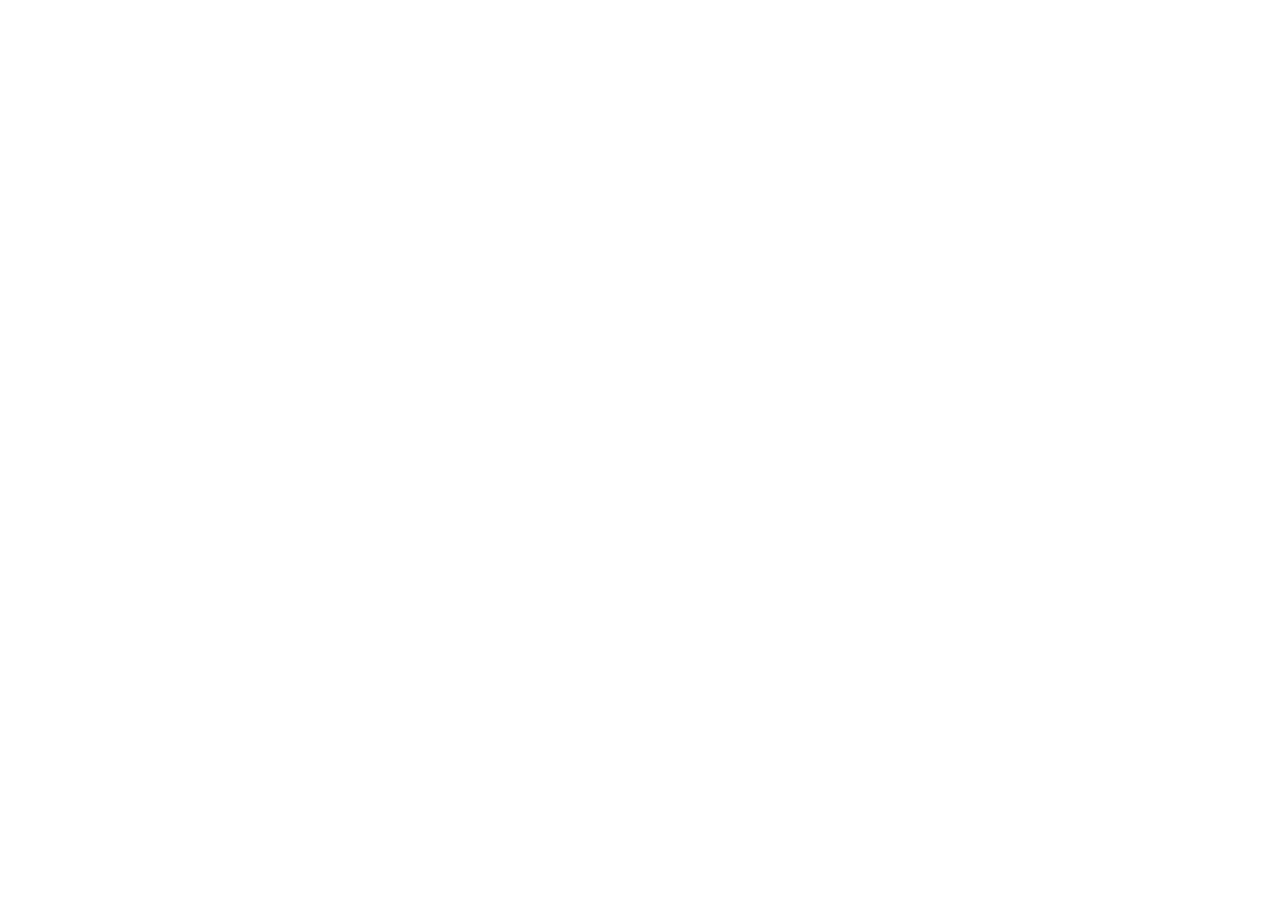
==== index.html @ 93644158 "Add workflows to build page and clean repo" ====
<!DOCTYPE html>
<html lang="en">
<head>
    <meta charset="UTF-8">
    <meta name="viewport" content="width=device-width, initial-scale=1.0">
    <title>Online Editor Staging</title>
</head>

<body>
</body>
</html>
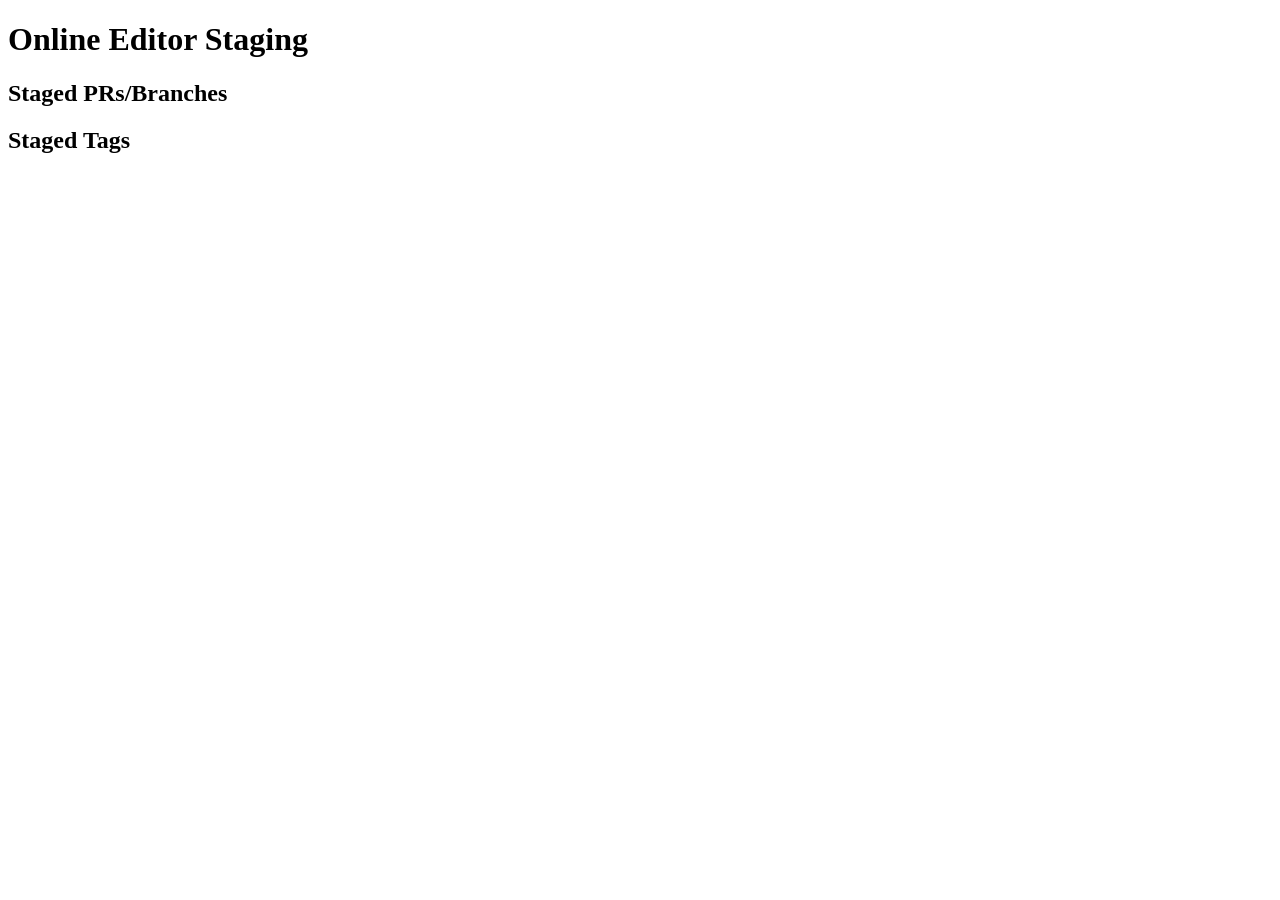
==== commit 18154ad1: "Update index.js [skip ci]" ====
--- a/index.html
+++ b/index.html
@@ -7,5 +7,19 @@
 </head>
 
 <body>
+<h1>Online Editor Staging</h1>
+<h2>Staged PRs/Branches</h2>
+<div id="branch-container">
+<ul>
+
+
+</ul>
+</div>
+<h2>Staged Tags</h2>
+<div id="tag-container">
+<ul>
+
+</ul>
+</div>
 </body>
 </html>
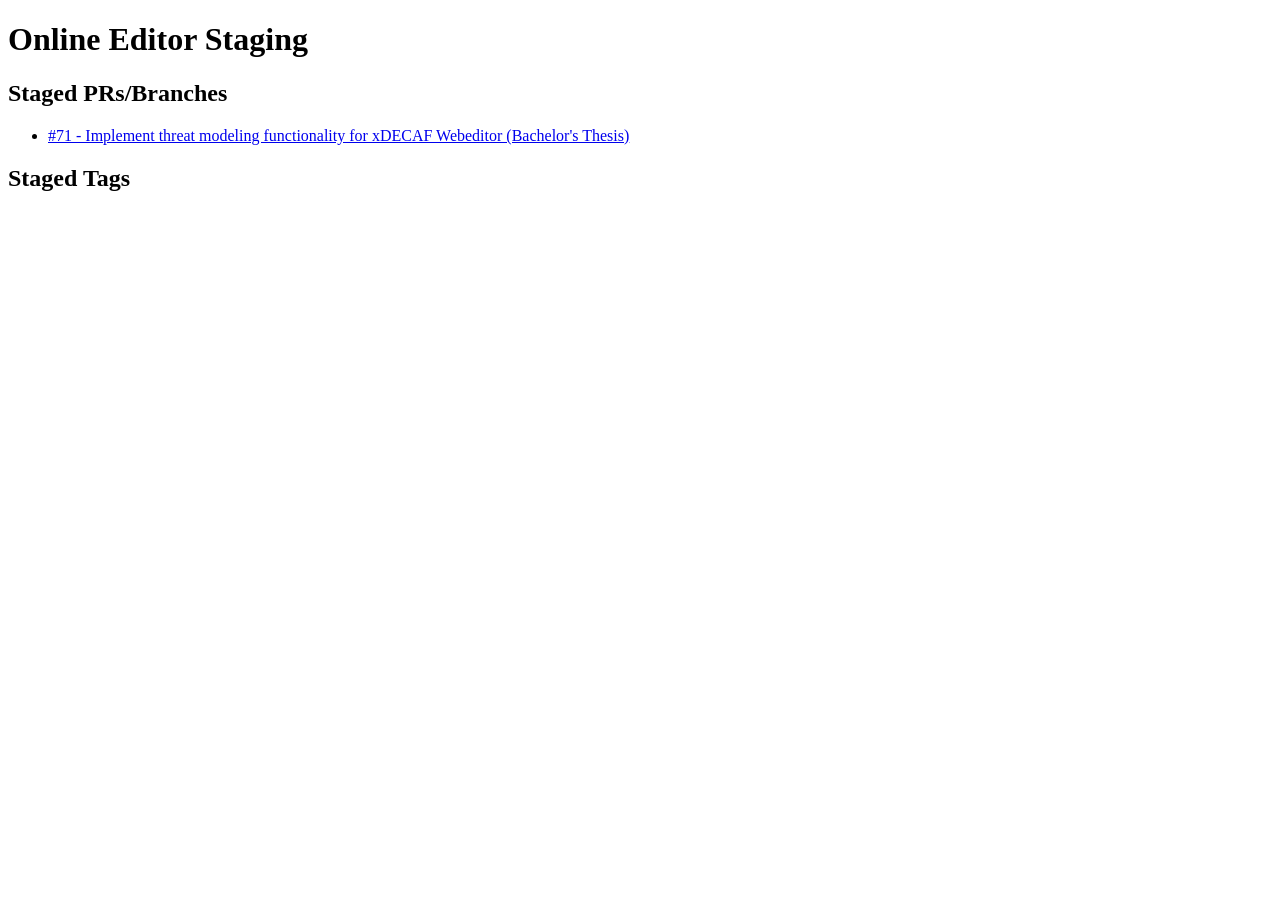
==== commit eac1bb4e: "Update index.js [skip ci]" ====
--- a/index.html
+++ b/index.html
@@ -11,7 +11,7 @@
 <h2>Staged PRs/Branches</h2>
 <div id="branch-container">
 <ul>
-
+<li><a href="prs/71/">#71 - Implement threat modeling functionality for xDECAF Webeditor (Bachelor's Thesis)</a></li>
 
 </ul>
 </div>
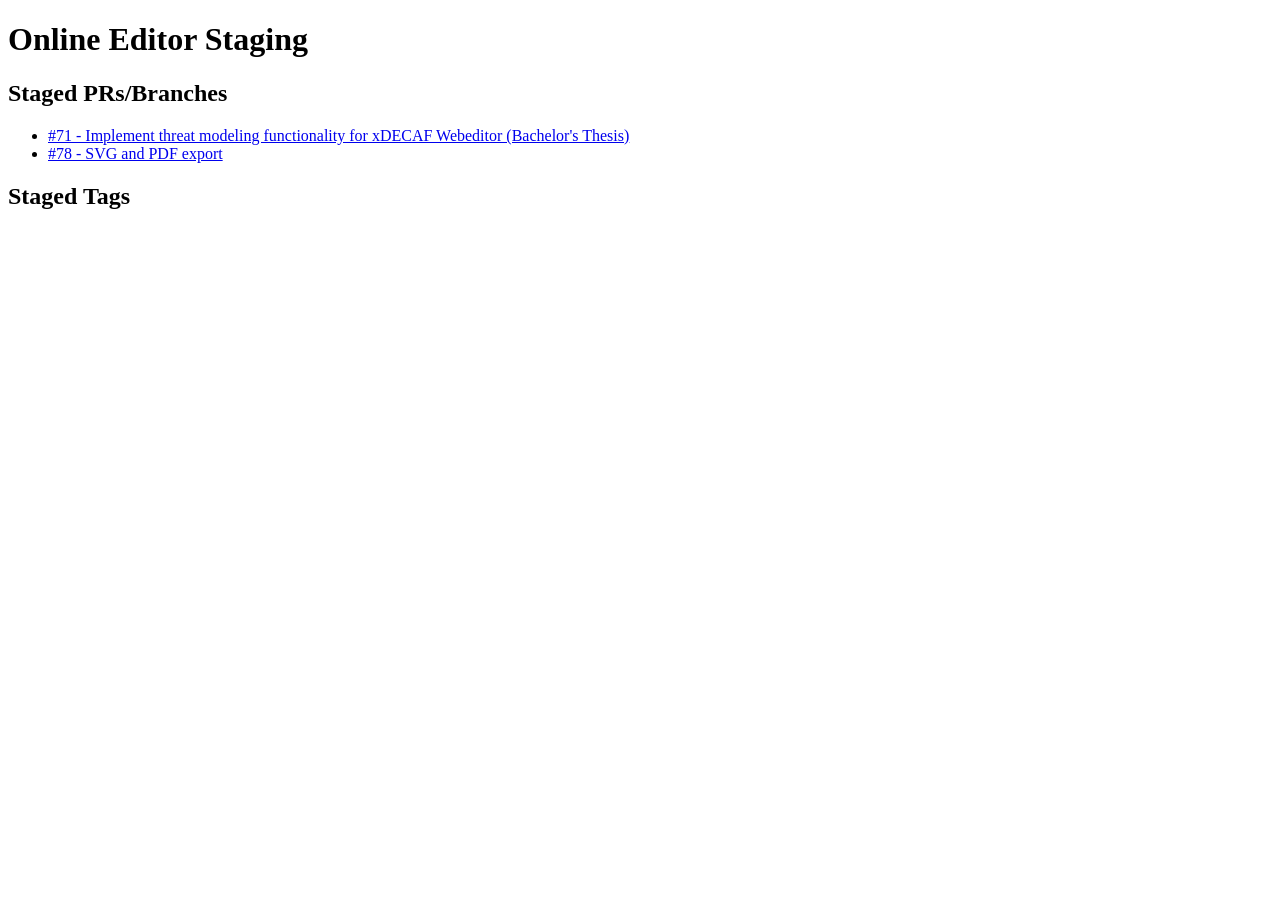
==== commit dce4b19d: "Update index.js [skip ci]" ====
--- a/index.html
+++ b/index.html
@@ -11,7 +11,7 @@
 <h2>Staged PRs/Branches</h2>
 <div id="branch-container">
 <ul>
-<li><a href="prs/71/">#71 - Implement threat modeling functionality for xDECAF Webeditor (Bachelor's Thesis)</a></li>
+<li><a href="prs/71/">#71 - Implement threat modeling functionality for xDECAF Webeditor (Bachelor's Thesis)</a></li><li><a href="prs/78/">#78 - SVG and PDF export</a></li>
 
 </ul>
 </div>
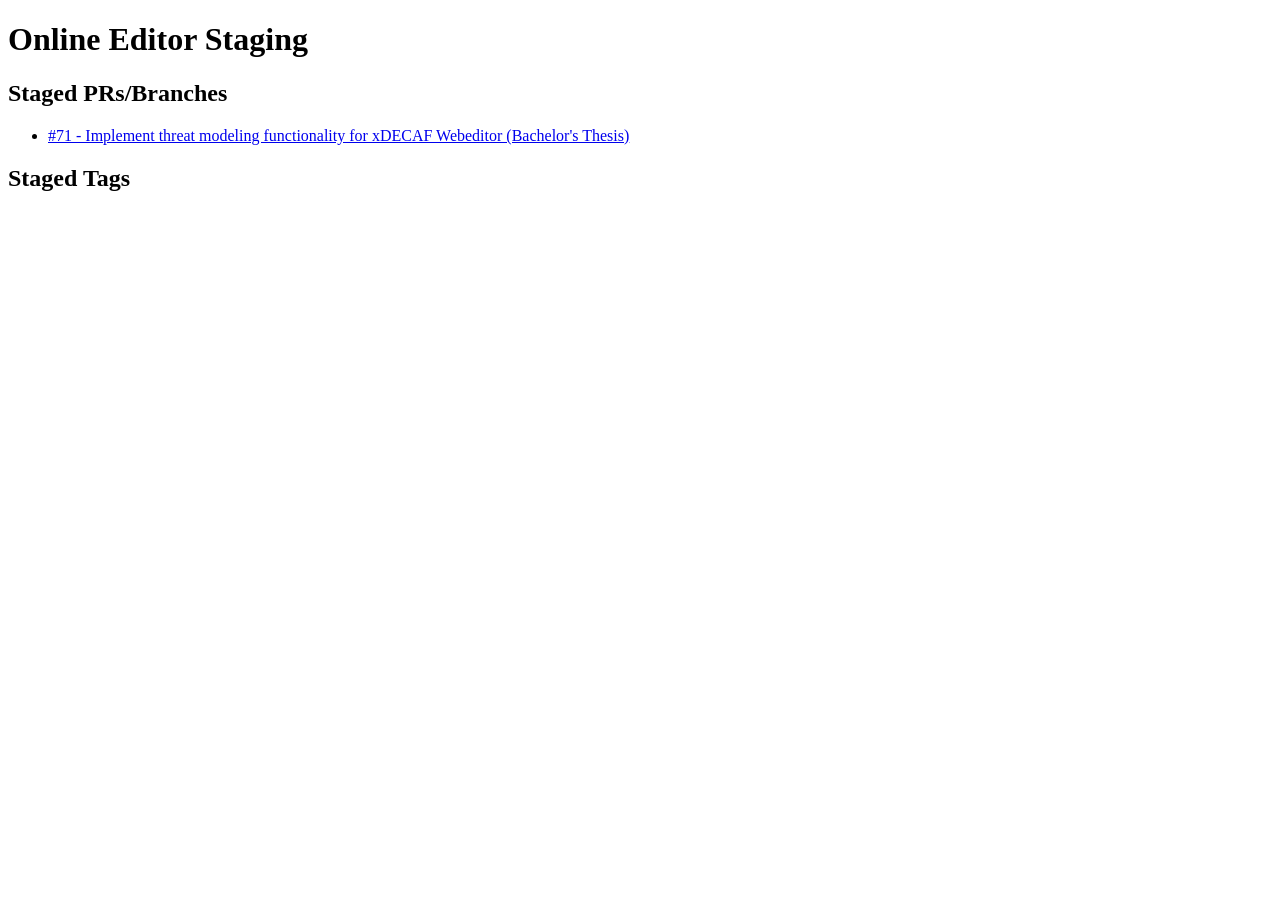
==== commit b4c20eec: "clean unused folders [skip ci]" ====
--- a/index.html
+++ b/index.html
@@ -11,7 +11,7 @@
 <h2>Staged PRs/Branches</h2>
 <div id="branch-container">
 <ul>
-<li><a href="prs/71/">#71 - Implement threat modeling functionality for xDECAF Webeditor (Bachelor's Thesis)</a></li><li><a href="prs/78/">#78 - SVG and PDF export</a></li>
+<li><a href="prs/71/">#71 - Implement threat modeling functionality for xDECAF Webeditor (Bachelor's Thesis)</a></li>
 
 </ul>
 </div>
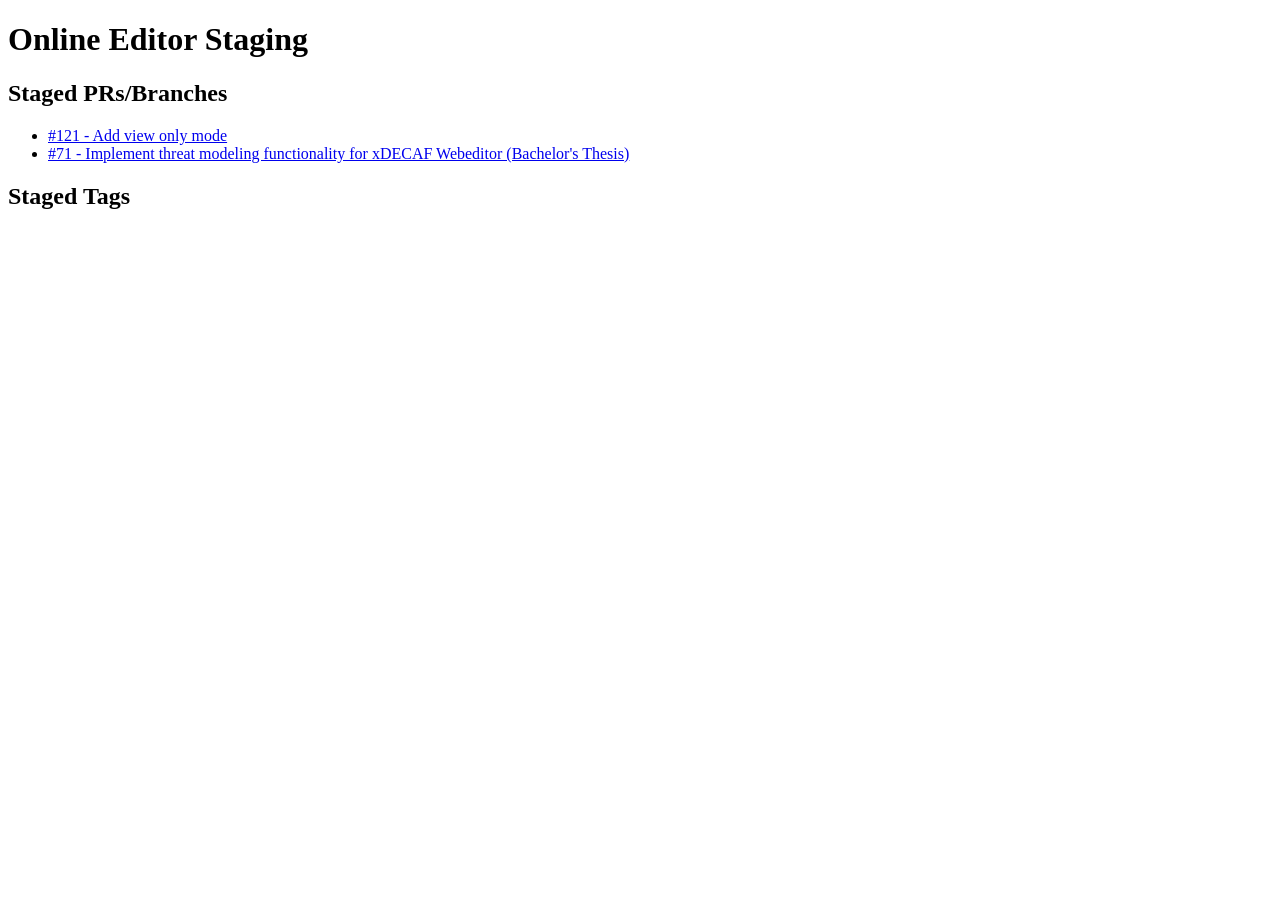
==== commit 082d9e22: "Update index.js [skip ci]" ====
--- a/index.html
+++ b/index.html
@@ -11,7 +11,7 @@
 <h2>Staged PRs/Branches</h2>
 <div id="branch-container">
 <ul>
-<li><a href="prs/71/">#71 - Implement threat modeling functionality for xDECAF Webeditor (Bachelor's Thesis)</a></li>
+<li><a href="prs/121/">#121 - Add view only mode</a></li><li><a href="prs/71/">#71 - Implement threat modeling functionality for xDECAF Webeditor (Bachelor's Thesis)</a></li>
 
 </ul>
 </div>
